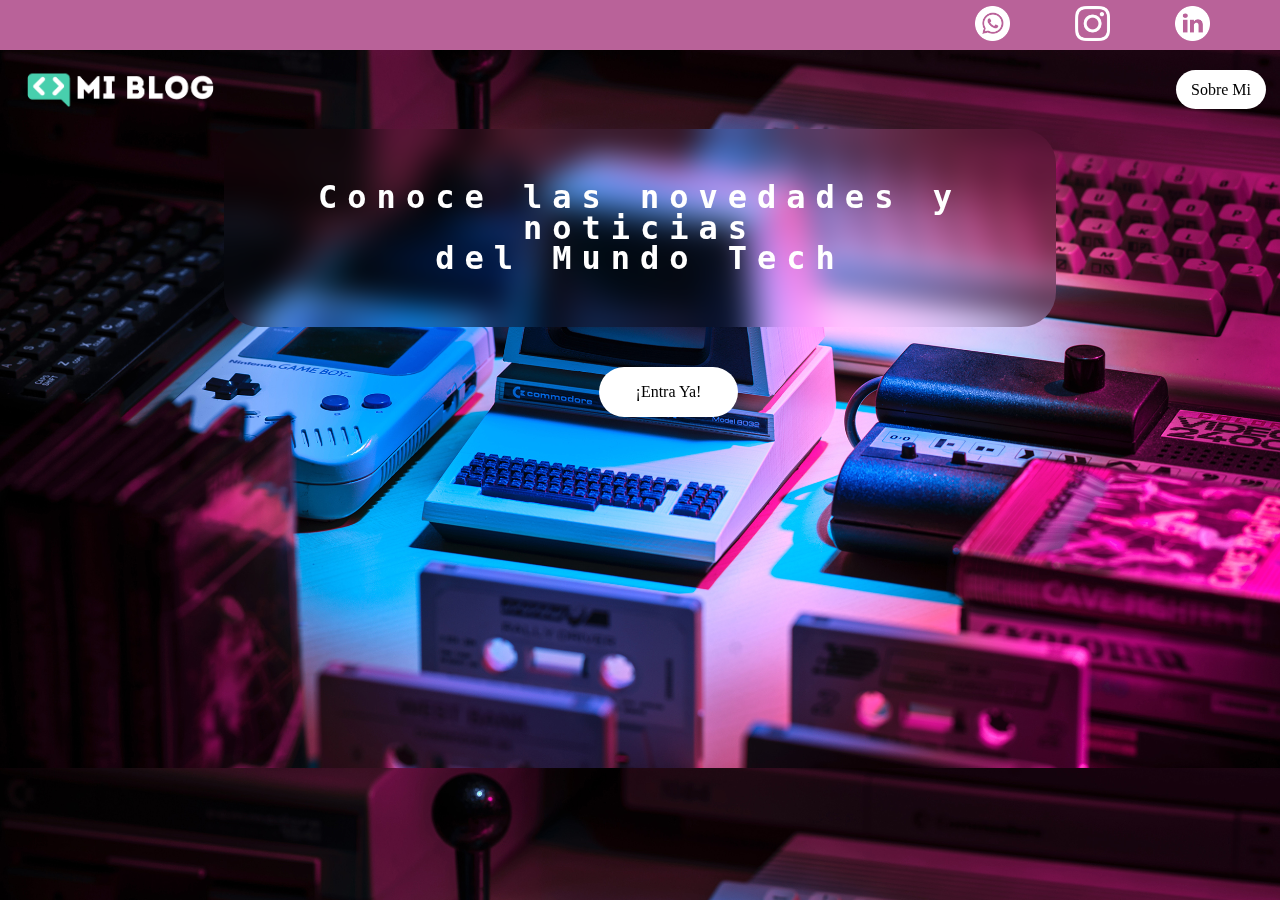
==== index.html @ 1da5cee6 "Se añade la portada del Blog" ====
<!DOCTYPE html>
<html lang="es">
<head>
    <meta charset="UTF-8">
    <meta http-equiv="X-UA-Compatible" content="IE=edge">
    <meta name="viewport" content="width=device-width, initial-scale=1.0">
    <title>Mi Blog</title>
    <link rel="stylesheet" href="../css/main.css">
</head>
<body>
    <header>
        <section class="header-icons-container">
            <div class="icons">
               <a href="/"><img src="imagenes/whatsapp.png" alt=""></a>
                <a href="/"><img src="imagenes/instagram.png" alt=""></a>
                <a href="/"><img src="imagenes/linkedin.png" alt=""></a> 
            </div>
        </section>
    <nav>
        <section class="nav-logo-container">
            <a class="item-left" href="/"><img src="imagenes/Logo.png" alt="Logo del blog"></a>
       </section>
        <section class="profile-link"> 
            <a class="item-right" href="perfil.html">Sobre Mi</a>
        </section>
    </nav>
    </header>
    <main class="centrar">
        <section class="titulo-inicial">
            <h1>Conoce las novedades y noticias <br> del Mundo Tech</h1>
        </section>
        <section class="entrar">
            <a href="/">¡Entra Ya!</a>
        </section>
    </main>
    

    
</body>
</html>
---- css/main.css ----
body{
    margin: 0;
    padding: 0;
    position: fixed;
    top: 0;
    bottom: 0;
    left: 0;
    right: 0;
    background-image: url("../imagenes/fondo.jpg");
    background-size: cover;
}
.titulo-inicial{
    backdrop-filter: blur(15px);
    border-radius: 35px;
    color:white;
    font-family: monospace;
    font-size: bold;
    text-align: center;
    letter-spacing: 10px;
    align-items: center;
    width: 60%;
    font-size:16px;
    justify-content: center;
    display: grid;
    line-height: 1.9em;
    padding: 2em;
}
.centrar{
    display: flex;
    justify-content: center;
    align-items: center;
    /* height: 40vh; */
}
header .header-icons-container{
    width: 100%;
    height: 50px;
    display: grid;
    background-color: #b96299;
}
a{
    text-decoration: none;
    display: inline;
    color:white;
}

header .header-icons-container .icons{
    width: 300px;
    height: auto;
    display: flex;
    justify-items: flex-end;
    align-items: center;
    justify-content: space-between;
    justify-self: end;
    margin-right: 5px;  
}
.icons a img {
    width: 35%;
    height: 35%;
}

nav {
    display: flex;
    justify-content:space-between;
    margin-right: 1.5em;
}
@media (max-width: 600px) {
    nav {
      margin-right: 1em;
    }
  }
nav .nav-logo-container .item-left img{
    height: 75px;
}
nav .profile-link .item-right{
    display: grid;
    align-items: center;
    justify-content: center;
    background-color: white;
    border-radius: 35px;
    color:black;    
    width: 150%;
    height: 100%;

}
.profile-link{
    margin: 20px;
}
main {
    display: flex;
    flex-direction: column;
    gap: 3em;
}
.centrar .entrar a{
    background-color: white;
    border-radius: 35px;
    color:black;
    align-items: center;
    width: 150%;
     height: 100%; 
    justify-content: center;
    display: grid;
    padding: 0.5em;
}
.centrar .entrar{
    display: grid;
    justify-content: center;
    align-items: center;
    /* height: 10vh; */
}
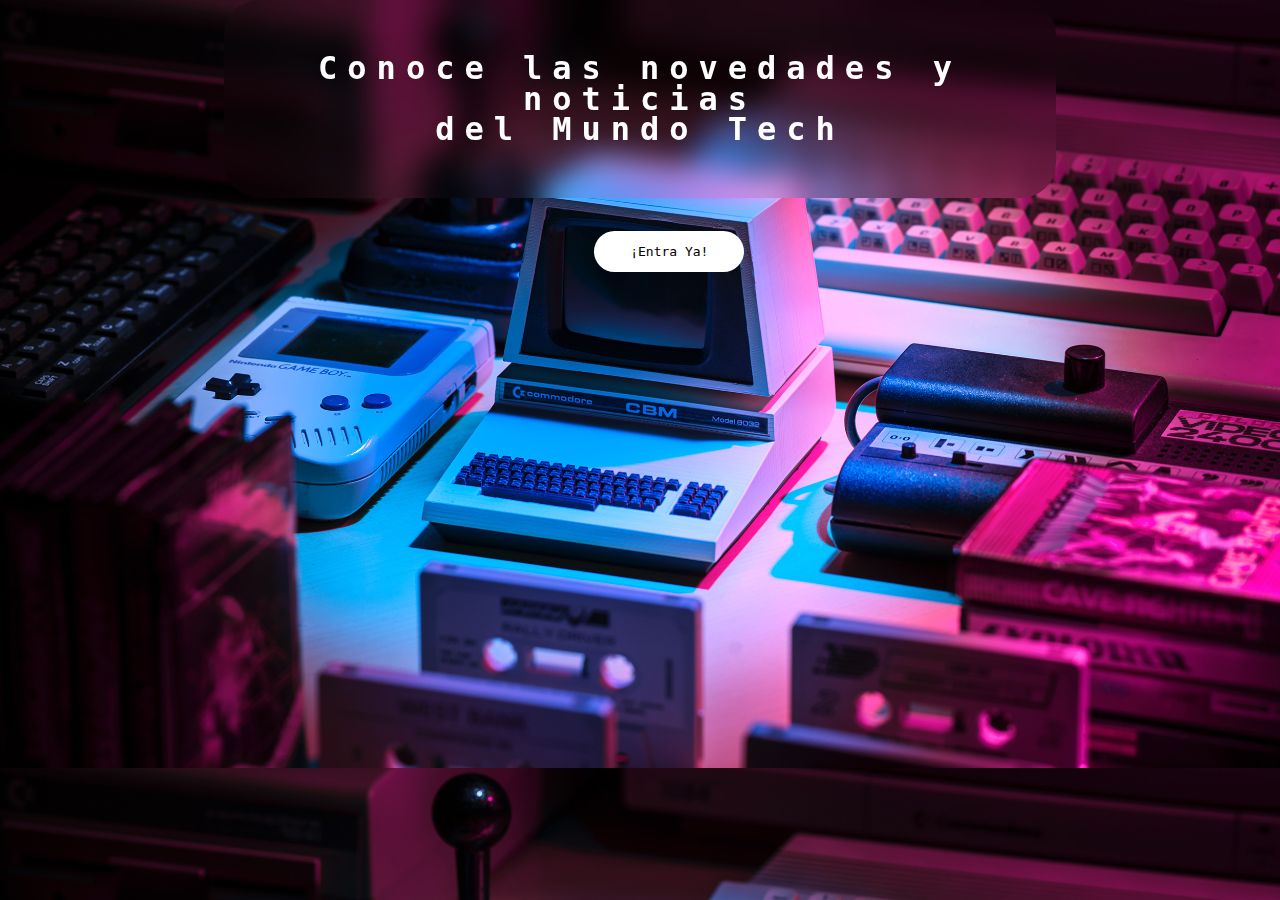
==== commit a98e72ab: "se agregan cambios en el blog y en el perfil de la pagina" ====
--- a/index.html
+++ b/index.html
@@ -6,34 +6,19 @@
     <meta name="viewport" content="width=device-width, initial-scale=1.0">
     <title>Mi Blog</title>
     <link rel="stylesheet" href="../css/main.css">
+    
 </head>
-<body>
-    <header>
-        <section class="header-icons-container">
-            <div class="icons">
-               <a href="/"><img src="imagenes/whatsapp.png" alt=""></a>
-                <a href="/"><img src="imagenes/instagram.png" alt=""></a>
-                <a href="/"><img src="imagenes/linkedin.png" alt=""></a> 
-            </div>
-        </section>
-    <nav>
-        <section class="nav-logo-container">
-            <a class="item-left" href="/"><img src="imagenes/Logo.png" alt="Logo del blog"></a>
-       </section>
-        <section class="profile-link"> 
-            <a class="item-right" href="perfil.html">Sobre Mi</a>
-        </section>
-    </nav>
-    </header>
+<body class="index">
+    <header id="header"></header>
     <main class="centrar">
         <section class="titulo-inicial">
             <h1>Conoce las novedades y noticias <br> del Mundo Tech</h1>
         </section>
         <section class="entrar">
-            <a href="/">¡Entra Ya!</a>
+            <a href="blogs.html">¡Entra Ya!</a>
         </section>
     </main>
-    
+    <script src="./Header.js"></script>
 
     
 </body>
--- a/css/main.css
+++ b/css/main.css
@@ -1,20 +1,20 @@
 body{
     margin: 0;
-    padding: 0;
-    position: fixed;
+    padding: 0;/* 
+    position: fixed; */
     top: 0;
     bottom: 0;
     left: 0;
     right: 0;
     background-image: url("../imagenes/fondo.jpg");
     background-size: cover;
-}
+    font-family: monospace;
+}
+
 .titulo-inicial{
     backdrop-filter: blur(15px);
     border-radius: 35px;
     color:white;
-    font-family: monospace;
-    font-size: bold;
     text-align: center;
     letter-spacing: 10px;
     align-items: center;
@@ -80,7 +80,7 @@
     color:black;    
     width: 150%;
     height: 100%;
-
+    
 }
 .profile-link{
     margin: 20px;
@@ -96,7 +96,7 @@
     color:black;
     align-items: center;
     width: 150%;
-     height: 100%; 
+    height: 100%; 
     justify-content: center;
     display: grid;
     padding: 0.5em;
@@ -105,5 +105,160 @@
     display: grid;
     justify-content: center;
     align-items: center;
-    /* height: 10vh; */
+}
+.main-blogs{
+    display: grid;
+    backdrop-filter: blur(15px);
+    height: 65%;
+    grid-template-columns: 1fr 1fr;
+    
+    padding: 20px;
+    gap: 20px;
+}
+.noticia-principal{
+    color: white;
+    padding: 20px;
+    display: flex;
+    flex-direction: column;
+
+}
+.main-blogs .img-noticia {
+    text-align: center;
+}
+
+.main-blogs .img-noticia .img {
+    width: 58%;
+    border-radius: 10px;
+}
+.title{
+    display: flex;
+    gap: 10px;
+    background-color: #48CFAD/* #B96299 */;
+    color: white;
+    justify-content: center;
+    text-align: center;
+    align-items: center;
+    width:  17%;
+    height: 40px;
+    margin: 0 auto;
+    border-radius: 10px;
+}
+.blogposts{
+    display: grid;
+    grid-template-rows: repeat(2, 1fr);
+    grid-template-columns: repeat(3,1fr);
+    gap: 20px;
+    padding: 0 15px 0 15px;
+    height: 55em;
+    width: 85em;
+    margin: 15px auto;
+    
+}
+.noticia{
+    backdrop-filter: blur(100px);
+    color: white;
+    /* background-color: #0072c9; */
+    padding: 5px 15px;
+    text-align: center;
+    border-radius: 8px;
+}
+.imagen-blog{
+    width: 80%;
+    border-radius: 5px;
+}
+.link{
+    display: flex;
+    justify-content: center;
+    text-align: center;
+    align-items: center;
+    margin: 1em auto;
+    padding: 5px;
+    border-radius: 35px;
+    background-color: white;
+    color: black;
+    width: 25%;
+    height: 18px;
+}
+.main-perfil{
+    display: grid;
+    /* backdrop-filter: blur(15px); */
+    background-color: #ECC5DD;
+    height: 65%;
+    width: 80%;
+    grid-template-columns: 1fr 70%;
+    margin: 0 auto;
+    border-radius: 8px;
+    padding: 20px;
+    gap: 20px;
+}
+.desc-perfil{
+    color: /* #3F1E68 *//* #353769 *//* #48CFAD */#11884E;
+    
+    padding: 20px;
+    display: flex;
+    align-items: center;
+    text-align: center;
+    justify-content: center;
+    flex-direction: column;
+}
+.titulo-blog{
+    font-size: x-large;
+    font-weight: bolder;
+}
+.parrafo-blog{
+    font-size:large;
+}
+.main-perfil .img-perfil .img-perfil {
+    width: 60%;
+    border-radius: 8px;
+}
+.main-perfil .img-perfil {
+    text-align: center;
+}
+.objetivos{
+    display: grid;
+    grid-template-rows: 1fr;
+    grid-template-columns: repeat(3,1fr);
+    gap: 20px;
+    padding: 0 15px 0 15px;
+    height: 28em;
+    width: 88em;
+    margin: 0 auto 35px;
+}
+.obj{
+    background: linear-gradient(#1562AC,#2A4785,#36244F);
+    /* backdrop-filter: blur(100px); */ 
+    color: white;
+    /* background-color: #0072c9; */
+    padding: 5px 15px;
+    text-align: center;
+    border-radius: 8px;
+}
+.img-obj{
+    width: 60%;
+    border-radius: 8px;
+    justify-content: center;
+    margin: 0 auto;
+}
+.o2{
+    backdrop-filter: blur(100px);
+    display: flex;
+    flex-direction: column;
+    padding: 1em auto;
+    justify-content: space-between;
+}
+.footer{
+    display: flex;
+    background-color: #b96299;
+    padding: 0 5px;
+    justify-content: space-around;   
+    text-align: center;
+    align-items: center;    
+    font-size: 85%;
+}
+.logo-footer{
+    display: flex;
+    width: 10%;
+    height: 12%;
+    
 }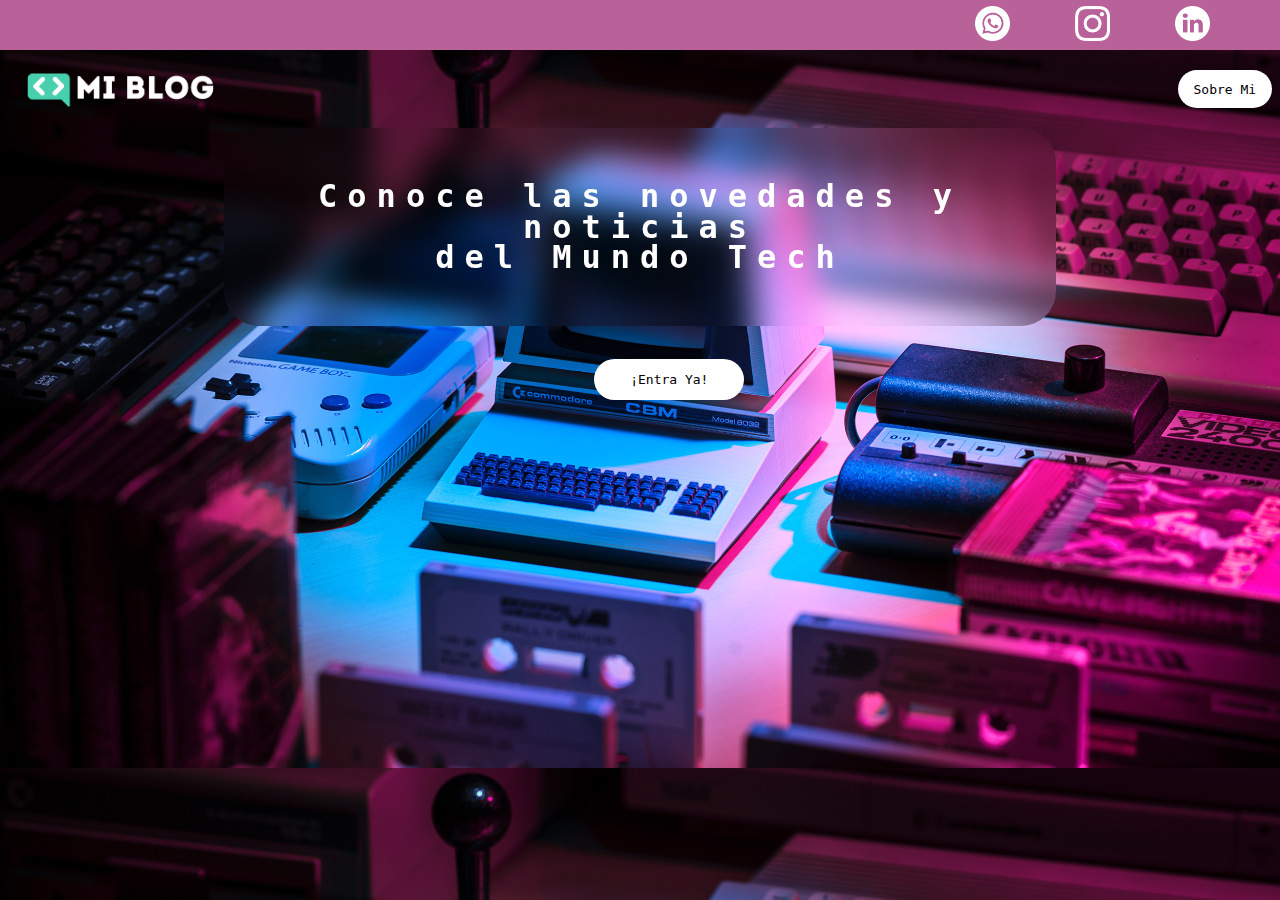
==== commit d17bd320: "Se agrega favicon en la pagina." ====
--- a/index.html
+++ b/index.html
@@ -6,7 +6,7 @@
     <meta name="viewport" content="width=device-width, initial-scale=1.0">
     <title>Mi Blog</title>
     <link rel="stylesheet" href="../css/main.css">
-    
+    <link rel="shortcut icon" href="./imagenes/favicon.png" type="image/x-icon">
 </head>
 <body class="index">
     <header id="header"></header>
